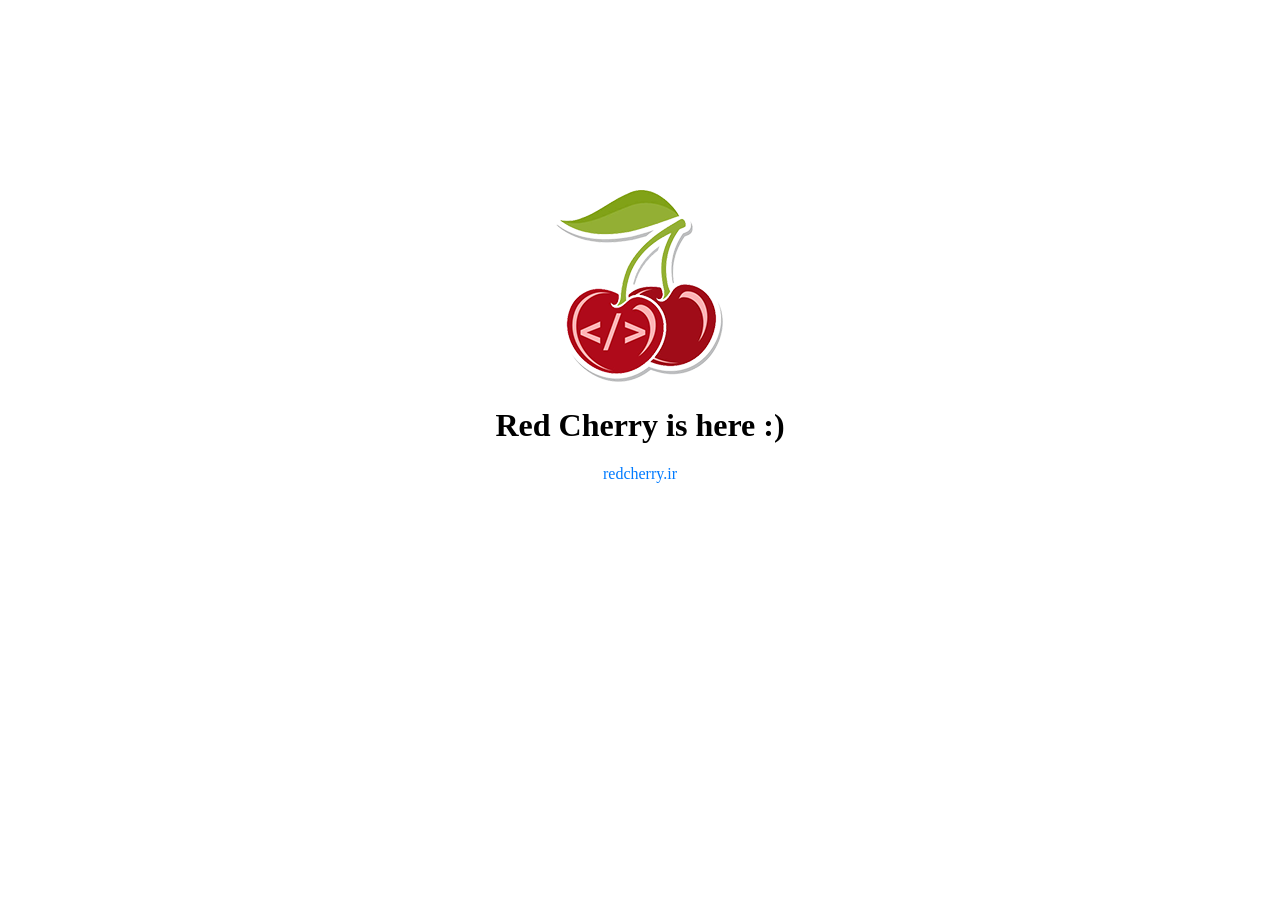
==== index.html @ de7709e6 "Add files via upload" ====
<!DOCTYPE html>
<html lang="en">
<head>
    <meta charset="UTF-8">
    <meta http-equiv="X-UA-Compatible" content="IE=edge">
    <meta name="viewport" content="width=device-width, initial-scale=1.0">
    <title>Simple Progressive Web App</title>
    <meta name="msapplication-TileColor" content="#af0a1a">
    <meta name="theme-color" content="#ffffff">
    <link rel="shortcut icon" href="img/fav-16.png">
    <link rel="icon" type="image/png" sizes="32x32" href="img/fav-32.png">
    <link rel="icon" type="image/png" sizes="16x16" href="img/fav-16.png">
    <link rel="apple-touch-icon" href="img/fav-57.png">
    <link rel="apple-touch-icon" sizes="114x114" href="img/fav-114.png">
    <link rel="apple-touch-icon" sizes="72x72" href="img/fav-72.png">
    <link rel="apple-touch-icon" sizes="144x144" href="img/fav-144.png">
    <link rel="manifest" href="pwa-manifest.json">
    <link rel="stylesheet" href="css/style.css">
    <script type='text/javascript' src="js/main.js"></script>
</head>
<body>
    <div class="content">
        <img src="img/fav-192.png" alt="Red Cherry">
        <h1>Red Cherry is here :)</h1>
        <a href="https://redcherry.ir">redcherry.ir</a>
    </div>
</body>
</html>
---- css/style.css ----
a {
    color: #007bff;
    text-decoration: none;
    background-color: transparent;
}

.content {
    text-align: center;
    margin-top: 15%;
}

.reload-btn {
    text-align: center;
    background: #eee;
    padding: 10px;
    color: rgb(61, 61, 61);
    border: 1px solid #ccc;
    border-radius: 4px;
    width: 230px;
    display: inline-block;
    cursor: pointer;
}
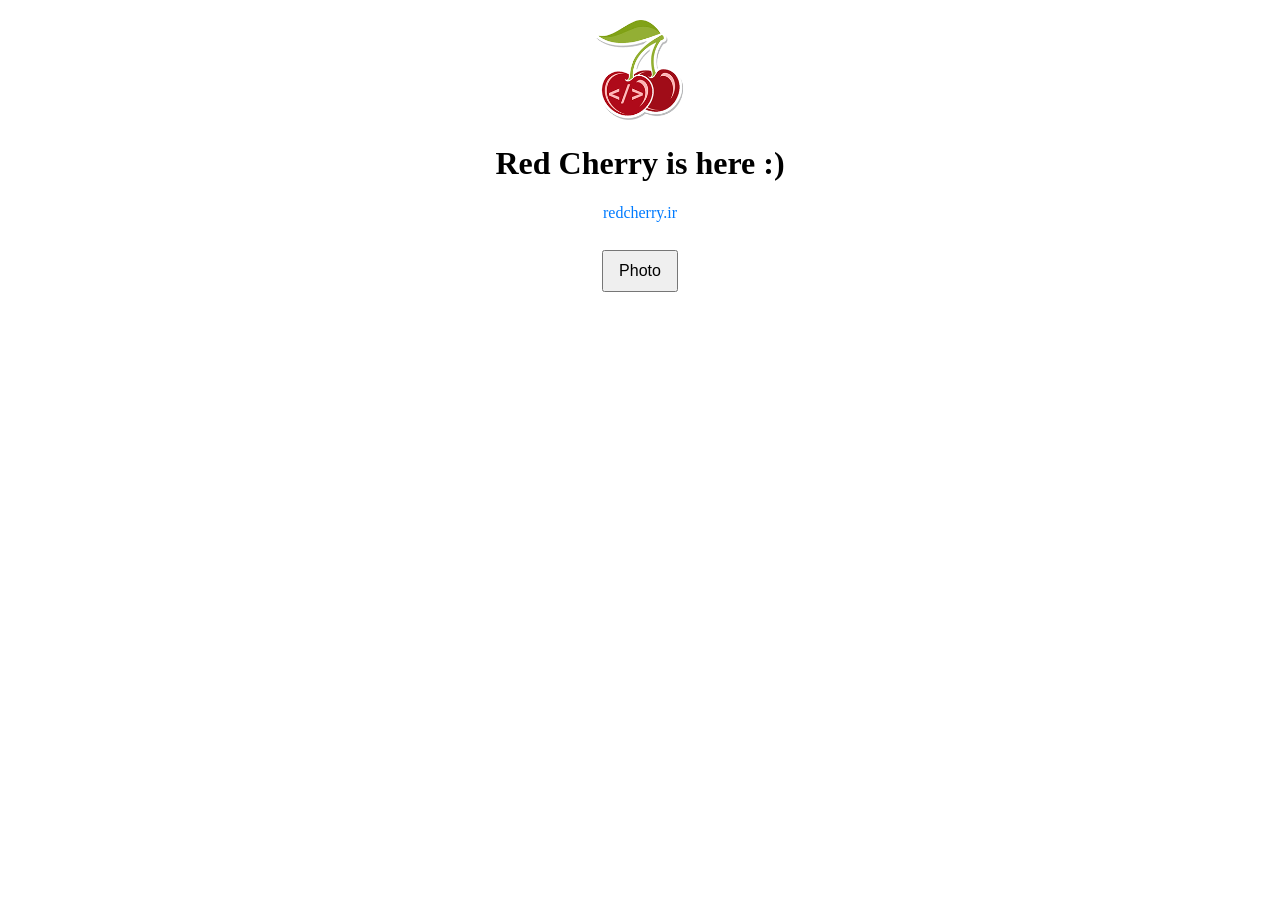
==== commit 5d7cf1f5: "Update index.html" ====
--- a/index.html
+++ b/index.html
@@ -2,27 +2,82 @@
 <html lang="en">
 <head>
     <meta charset="UTF-8">
-    <meta http-equiv="X-UA-Compatible" content="IE=edge">
     <meta name="viewport" content="width=device-width, initial-scale=1.0">
     <title>Simple Progressive Web App</title>
-    <meta name="msapplication-TileColor" content="#af0a1a">
+    <link rel="manifest" href="pwa-manifest.json">
     <meta name="theme-color" content="#ffffff">
-    <link rel="shortcut icon" href="img/fav-16.png">
-    <link rel="icon" type="image/png" sizes="32x32" href="img/fav-32.png">
-    <link rel="icon" type="image/png" sizes="16x16" href="img/fav-16.png">
-    <link rel="apple-touch-icon" href="img/fav-57.png">
-    <link rel="apple-touch-icon" sizes="114x114" href="img/fav-114.png">
-    <link rel="apple-touch-icon" sizes="72x72" href="img/fav-72.png">
-    <link rel="apple-touch-icon" sizes="144x144" href="img/fav-144.png">
-    <link rel="manifest" href="pwa-manifest.json">
     <link rel="stylesheet" href="css/style.css">
-    <script type='text/javascript' src="js/main.js"></script>
+    <style>
+        .hidden { display: none; }
+        .content { text-align: center; margin-top: 20px; }
+        video, canvas { max-width: 100%; margin-top: 10px; border: 1px solid #ccc; }
+        button { margin: 10px; padding: 10px 15px; font-size: 16px; }
+    </style>
 </head>
 <body>
-    <div class="content">
-        <img src="img/fav-192.png" alt="Red Cherry">
+    <!-- Page Accueil -->
+    <div id="home" class="content">
+        <img src="img/fav-192.png" alt="Red Cherry" width="100">
         <h1>Red Cherry is here :)</h1>
         <a href="https://redcherry.ir">redcherry.ir</a>
+        <br><br>
+        <button onclick="openPhotoPage()">Photo</button>
     </div>
+
+    <!-- Page Photo -->
+    <div id="photoPage" class="content hidden">
+        <h2>Prendre une photo</h2>
+        <video id="camera" autoplay playsinline></video>
+        <canvas id="photoCanvas" class="hidden"></canvas>
+        <br>
+        <button onclick="takePhoto()">Prendre</button>
+        <button onclick="backHome()">Retour</button>
+    </div>
+
+    <script>
+        const homePage = document.getElementById('home');
+        const photoPage = document.getElementById('photoPage');
+        const camera = document.getElementById('camera');
+        const photoCanvas = document.getElementById('photoCanvas');
+        let stream = null;
+
+        function openPhotoPage() {
+            homePage.classList.add('hidden');
+            photoPage.classList.remove('hidden');
+            startCamera();
+        }
+
+        function backHome() {
+            stopCamera();
+            photoPage.classList.add('hidden');
+            homePage.classList.remove('hidden');
+        }
+
+        async function startCamera() {
+            try {
+                stream = await navigator.mediaDevices.getUserMedia({ video: true });
+                camera.srcObject = stream;
+                camera.classList.remove('hidden');
+                photoCanvas.classList.add('hidden');
+            } catch (err) {
+                alert("Impossible d'accéder à la caméra : " + err);
+            }
+        }
+
+        function stopCamera() {
+            if (stream) {
+                stream.getTracks().forEach(track => track.stop());
+            }
+        }
+
+        function takePhoto() {
+            const context = photoCanvas.getContext('2d');
+            photoCanvas.width = camera.videoWidth;
+            photoCanvas.height = camera.videoHeight;
+            context.drawImage(camera, 0, 0, camera.videoWidth, camera.videoHeight);
+            camera.classList.add('hidden');
+            photoCanvas.classList.remove('hidden');
+        }
+    </script>
 </body>
-</html>+</html>
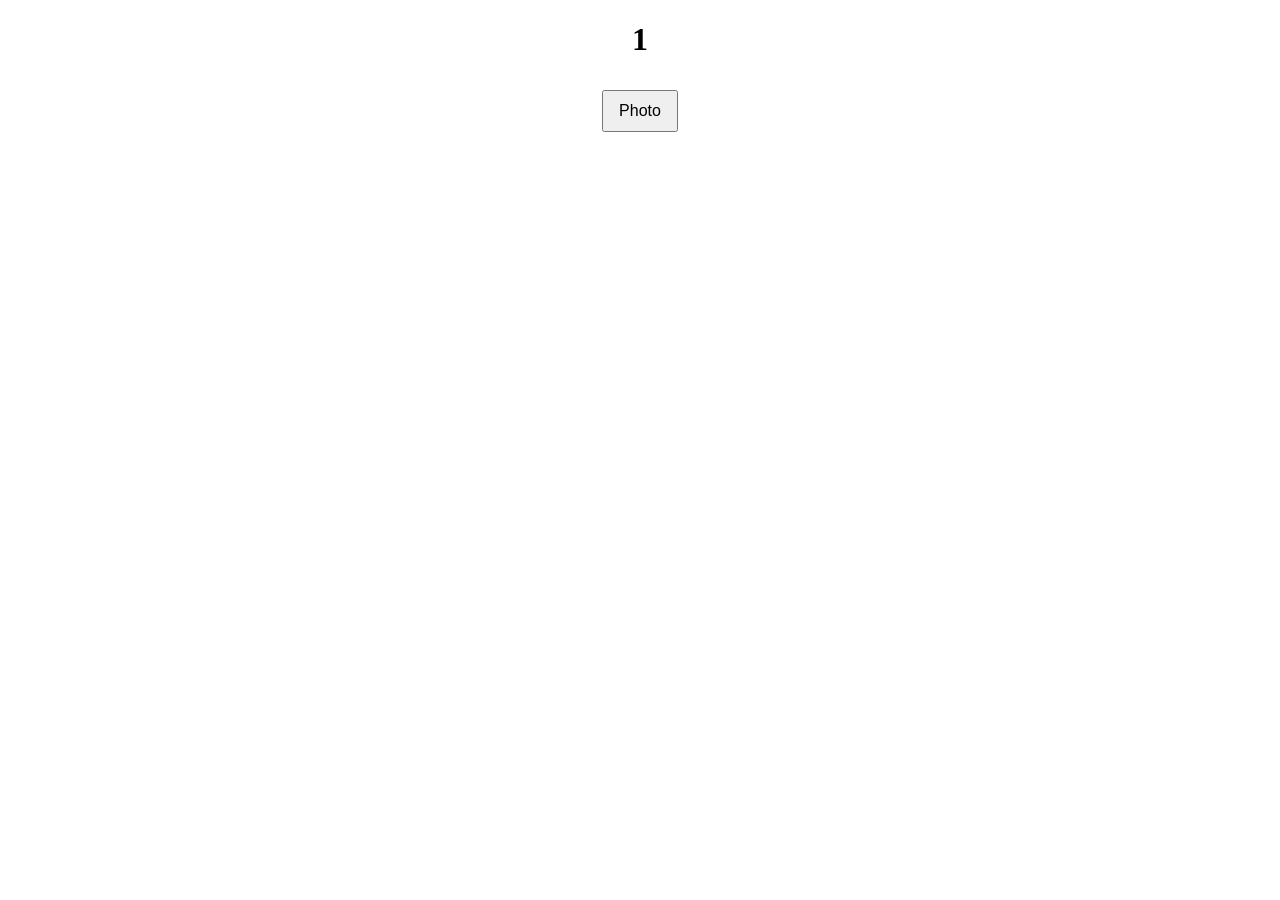
==== commit 15b0d6c1: "Update index.html" ====
--- a/index.html
+++ b/index.html
@@ -3,32 +3,31 @@
 <head>
     <meta charset="UTF-8">
     <meta name="viewport" content="width=device-width, initial-scale=1.0">
-    <title>Simple Progressive Web App</title>
-    <link rel="manifest" href="pwa-manifest.json">
-    <meta name="theme-color" content="#ffffff">
-    <link rel="stylesheet" href="css/style.css">
+    <title>PWA Camera Swipe</title>
     <style>
         .hidden { display: none; }
         .content { text-align: center; margin-top: 20px; }
-        video, canvas { max-width: 100%; margin-top: 10px; border: 1px solid #ccc; }
+        video, canvas { 
+            max-width: 100%; 
+            margin-top: 10px; 
+            border: 1px solid #ccc; 
+            transition: opacity 0.3s ease-in-out;
+        }
         button { margin: 10px; padding: 10px 15px; font-size: 16px; }
+        .fade-out { opacity: 0; }
+        .fade-in { opacity: 1; }
     </style>
 </head>
 <body>
-    <!-- Page Accueil -->
     <div id="home" class="content">
-        <img src="img/fav-192.png" alt="Red Cherry" width="100">
-        <h1>Red Cherry is here :)</h1>
-        <a href="https://redcherry.ir">redcherry.ir</a>
-        <br><br>
+        <h1>1</h1>
         <button onclick="openPhotoPage()">Photo</button>
     </div>
 
-    <!-- Page Photo -->
     <div id="photoPage" class="content hidden">
         <h2>Prendre une photo</h2>
-        <video id="camera" autoplay playsinline></video>
-        <canvas id="photoCanvas" class="hidden"></canvas>
+        <video id="camera" autoplay playsinline class="fade-in"></video>
+        <canvas id="photoCanvas" class="hidden fade-in"></canvas>
         <br>
         <button onclick="takePhoto()">Prendre</button>
         <button onclick="backHome()">Retour</button>
@@ -40,11 +39,15 @@
         const camera = document.getElementById('camera');
         const photoCanvas = document.getElementById('photoCanvas');
         let stream = null;
+        let cameras = [];
+        let currentCam = 0;
+        let startY = 0;
 
-        function openPhotoPage() {
+        async function openPhotoPage() {
             homePage.classList.add('hidden');
             photoPage.classList.remove('hidden');
-            startCamera();
+            await loadCameras();
+            startCamera(cameras[currentCam].deviceId);
         }
 
         function backHome() {
@@ -53,21 +56,32 @@
             homePage.classList.remove('hidden');
         }
 
-        async function startCamera() {
+        async function loadCameras() {
+            const devices = await navigator.mediaDevices.enumerateDevices();
+            cameras = devices.filter(d => d.kind === 'videoinput');
+        }
+
+        async function startCamera(deviceId) {
+            if (stream) stopCamera();
             try {
-                stream = await navigator.mediaDevices.getUserMedia({ video: true });
-                camera.srcObject = stream;
-                camera.classList.remove('hidden');
-                photoCanvas.classList.add('hidden');
+                camera.classList.add('fade-out');
+                setTimeout(async () => {
+                    stream = await navigator.mediaDevices.getUserMedia({
+                        video: { deviceId: { exact: deviceId } }
+                    });
+                    camera.srcObject = stream;
+                    camera.classList.remove('hidden');
+                    photoCanvas.classList.add('hidden');
+                    camera.classList.remove('fade-out');
+                    camera.classList.add('fade-in');
+                }, 300);
             } catch (err) {
                 alert("Impossible d'accéder à la caméra : " + err);
             }
         }
 
         function stopCamera() {
-            if (stream) {
-                stream.getTracks().forEach(track => track.stop());
-            }
+            if (stream) stream.getTracks().forEach(track => track.stop());
         }
 
         function takePhoto() {
@@ -75,9 +89,35 @@
             photoCanvas.width = camera.videoWidth;
             photoCanvas.height = camera.videoHeight;
             context.drawImage(camera, 0, 0, camera.videoWidth, camera.videoHeight);
-            camera.classList.add('hidden');
-            photoCanvas.classList.remove('hidden');
+
+            // Ajoute l'effet visuel
+            camera.classList.add('fade-out');
+            setTimeout(() => {
+                camera.classList.add('hidden');
+                photoCanvas.classList.remove('hidden');
+                photoCanvas.classList.remove('fade-out');
+                photoCanvas.classList.add('fade-in');
+            }, 300);
         }
+
+        // Gestion du swipe vertical
+        camera.addEventListener('touchstart', (e) => {
+            startY = e.touches[0].clientY;
+        });
+
+        camera.addEventListener('touchend', (e) => {
+            let endY = e.changedTouches[0].clientY;
+            let diff = endY - startY;
+
+            if (Math.abs(diff) > 50) { 
+                if (diff > 0) {
+                    currentCam = (currentCam + 1) % cameras.length;
+                } else {
+                    currentCam = (currentCam - 1 + cameras.length) % cameras.length;
+                }
+                startCamera(cameras[currentCam].deviceId);
+            }
+        });
     </script>
 </body>
 </html>
